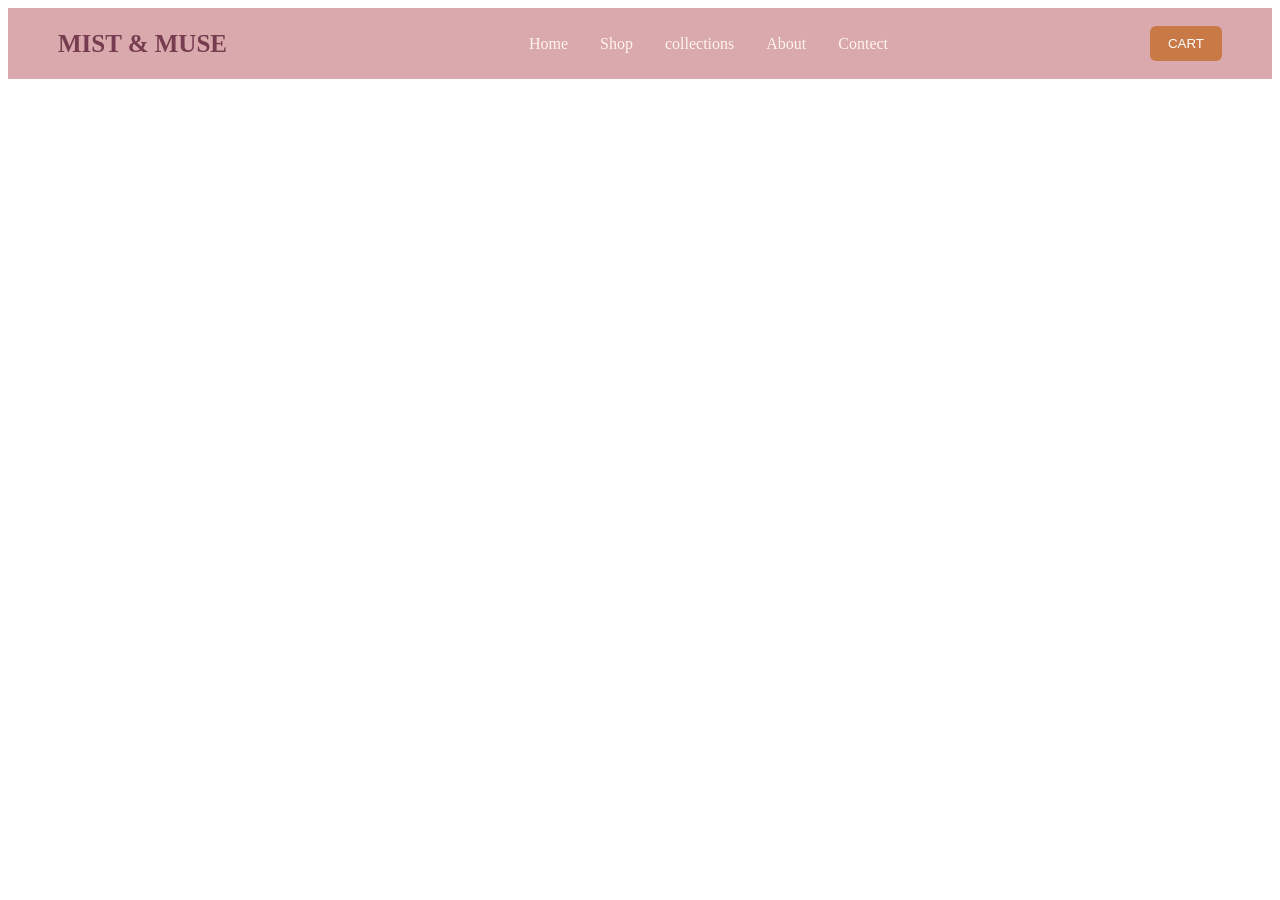
==== nav.html @ bcc26d92 "NAV done!" ====
<!DOCTYPE html>
<html lang="en">
<head>
    <meta charset="UTF-8">
    <meta name="viewport" content="width=device-width, initial-scale=1.0">
    <title>Document</title>
    <link rel="stylesheet" href="nav.css">
</head>
<body>
    <nav>
    <div id="logo"> MIST & MUSE</div>
       <UL>
        <Li>Home</Li>
        <Li>Shop</Li>
        <Li>collections</Li>
        <Li>About</Li>
        <Li>Contect</Li>
       </UL>
       <div> <button class="cart">CART</button></div>
 </nav>   
 
</body>
</html>
---- nav.css ----
nav{
    display: flex;
    align-items: center;
    padding: 18px 50px;
   background-color: #D9A9AD;
    color: #FFF5E8;
}
#logo{
    color: #783c50;;
    font-size: 25px;
    font-weight: bold;
}
ul{
    display: flex;
    list-style: none;
    gap: 32px;
    margin: 0 auto;
}
li{
   font-size: 16px;
   color: #FFF5E8;
}
li:hover{
    color: #DFA77D;
}
.cart{
    background-color: #C87945;
    color: white;
    border: none;
    border-radius: 6px;
    padding: 10px 18px;
}
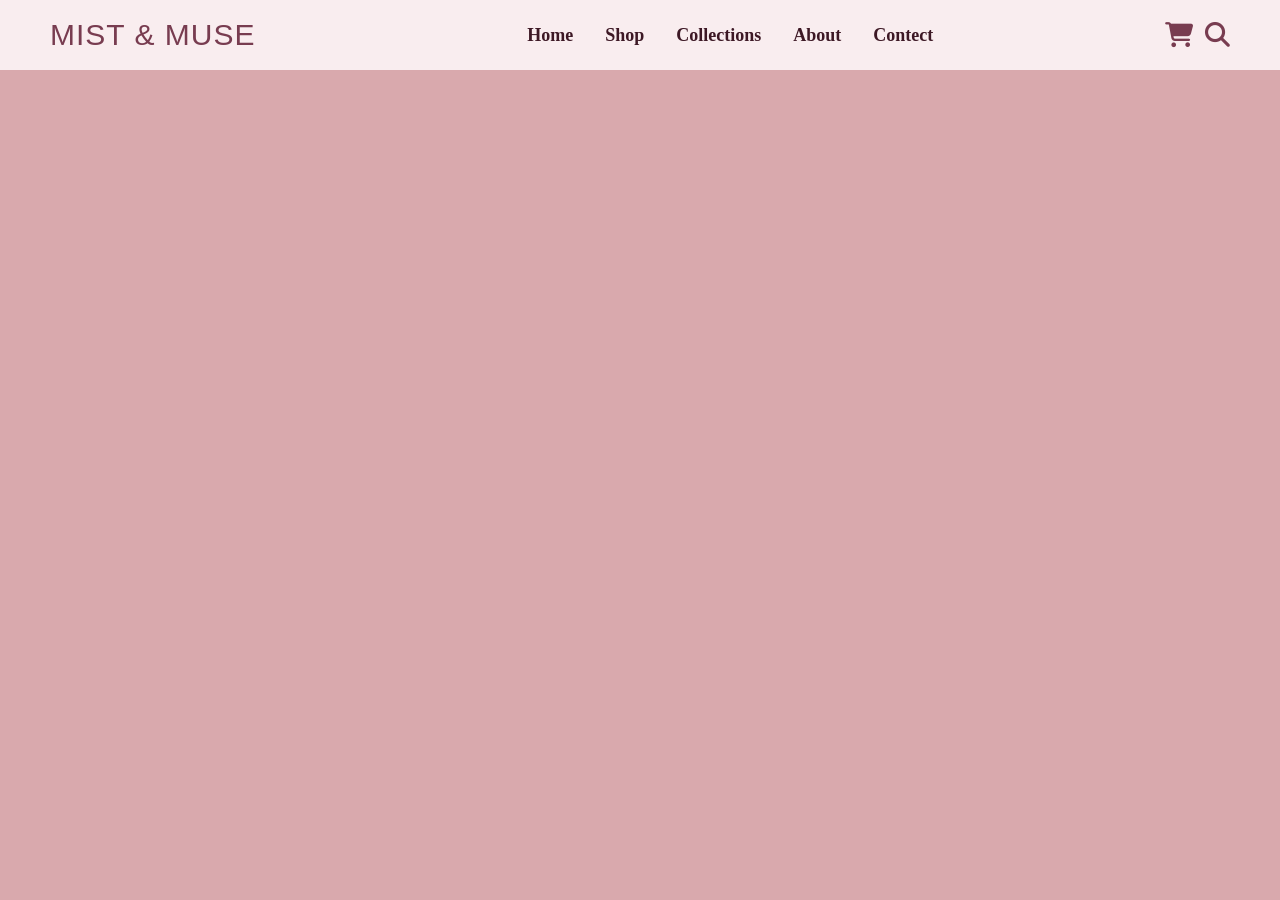
==== commit d372ee3b: "new update" ====
--- a/nav.html
+++ b/nav.html
@@ -5,6 +5,7 @@
     <meta name="viewport" content="width=device-width, initial-scale=1.0">
     <title>Document</title>
     <link rel="stylesheet" href="nav.css">
+    <link rel="stylesheet" href="https://cdnjs.cloudflare.com/ajax/libs/font-awesome/6.7.2/css/all.min.css">
 </head>
 <body>
     <nav>
@@ -12,11 +13,12 @@
        <UL>
         <Li>Home</Li>
         <Li>Shop</Li>
-        <Li>collections</Li>
+        <Li>Collections</Li>
         <Li>About</Li>
         <Li>Contect</Li>
        </UL>
-       <div> <button class="cart">CART</button></div>
+     <span id="yum"><i class="fa-solid fa-cart-shopping"></i>
+       <i class="fa-solid fa-magnifying-glass"></i></span>  
  </nav>   
  
 </body>
--- a/nav.css
+++ b/nav.css
@@ -1,14 +1,29 @@
+*{
+    box-sizing: border-box;
+}
+
+body{
+    margin: 0;
+    background-color: #D9A9AD;
+}
 nav{
+    position: fixed;
+    top: 0;
+    left: 0;
     display: flex;
     align-items: center;
     padding: 18px 50px;
-   background-color: #D9A9AD;
-    color: #FFF5E8;
+    width: 100%;
+    background-color: #f9edef;
+    color: #FFF5E8;   
+
 }
 #logo{
-    color: #783c50;;
-    font-size: 25px;
-    font-weight: bold;
+    color: #783c50;
+    font-size: 30px;
+    letter-spacing: 1px;
+    font-family: Arial, Helvetica, sans-serif ;
+    
 }
 ul{
     display: flex;
@@ -17,16 +32,19 @@
     margin: 0 auto;
 }
 li{
-   font-size: 16px;
-   color: #FFF5E8;
+   font-size: 18px;
+   color: #3D1825;
+   font-weight: bold;
 }
 li:hover{
-    color: #DFA77D;
+    color: lightpink;
 }
-.cart{
-    background-color: #C87945;
-    color: white;
-    border: none;
-    border-radius: 6px;
-    padding: 10px 18px;
+.fa-cart-shopping{
+    font-size: 25px;
+    color: #783c50;
+    margin-right: 8px;
 }
+.fa-magnifying-glass{
+     font-size: 25px;
+    color: #783c50;
+}
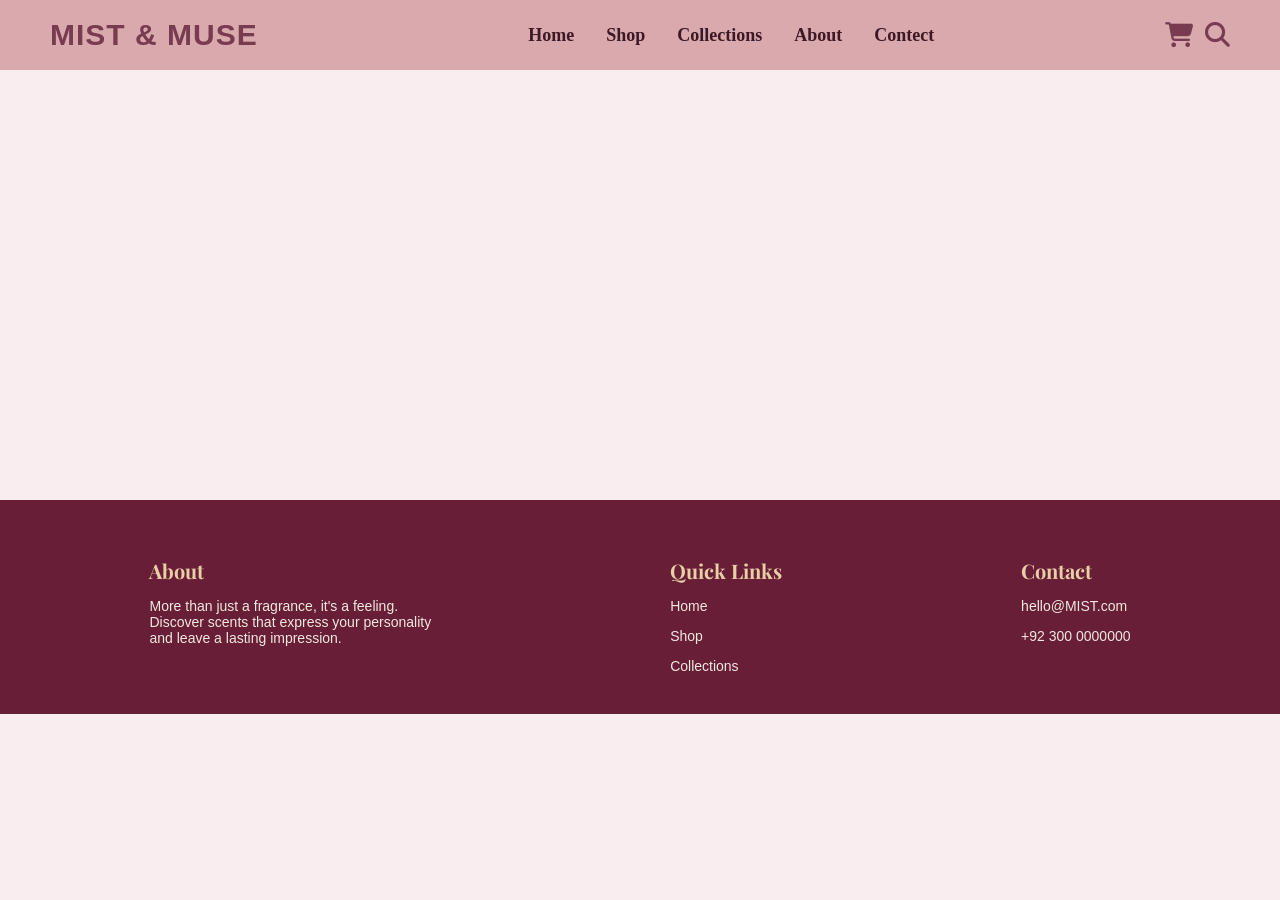
==== commit b1040c48: "smth changed" ====
--- a/nav.html
+++ b/nav.html
@@ -6,6 +6,10 @@
     <title>Document</title>
     <link rel="stylesheet" href="nav.css">
     <link rel="stylesheet" href="https://cdnjs.cloudflare.com/ajax/libs/font-awesome/6.7.2/css/all.min.css">
+     <link rel="preconnect" href="https://fonts.googleapis.com">
+<link rel="preconnect" href="https://fonts.gstatic.com" crossorigin>
+<link href="https://fonts.googleapis.com/css2?family=Playfair+Display:wght@400;500;600;700&display=swap" rel="stylesheet">
+<link rel="stylesheet" href="footer.css">
 </head>
 <body>
     <nav>
@@ -21,5 +25,26 @@
        <i class="fa-solid fa-magnifying-glass"></i></span>  
  </nav>   
  
+   <footer style="margin-top: 500px;">
+
+   <div class="group">
+    <h4>About </h4>
+    <p>More than just a fragrance, it's a feeling.<br>
+    Discover scents that express your personality<br>
+    and leave a lasting impression.</p>
+</div>
+    <div class="group">
+        <h4>Quick Links</h4>
+        <p>Home</p>
+        <p>Shop</p>
+        <p>Collections</p>
+    </div>
+
+    <div class="group">
+        <h4>Contact</h4>
+        <p>hello@MIST.com</p>
+        <p>+92 300 0000000</p>
+    </div>
+
 </body>
 </html>
--- a/nav.css
+++ b/nav.css
@@ -4,7 +4,7 @@
 
 body{
     margin: 0;
-    background-color: #D9A9AD;
+    background-color: #f9edef;
 }
 nav{
     position: fixed;
@@ -14,7 +14,7 @@
     align-items: center;
     padding: 18px 50px;
     width: 100%;
-    background-color: #f9edef;
+    background-color:   #D9A9AD;
     color: #FFF5E8;   
 
 }
@@ -23,7 +23,7 @@
     font-size: 30px;
     letter-spacing: 1px;
     font-family: Arial, Helvetica, sans-serif ;
-    
+    font-weight: bolder;
 }
 ul{
     display: flex;
--- a/footer.css
+++ b/footer.css
@@ -0,0 +1,21 @@
+ footer {
+    display: flex;
+    justify-content: space-around;
+    background-color:rgb(103, 30, 54);
+    color: white;
+    padding: 30px;
+    width: 100%;
+}
+
+.group h4 {
+    font-family: 'Playfair Display', serif;
+    font-size: 20px;
+    color: #E8CFA5;
+    margin-bottom: 12px;
+}
+.group p {
+    font-family: 'Lato', sans-serif;
+    font-size: 14px;
+    color: #F2E8E2;
+    margin-bottom: 10px;
+}
